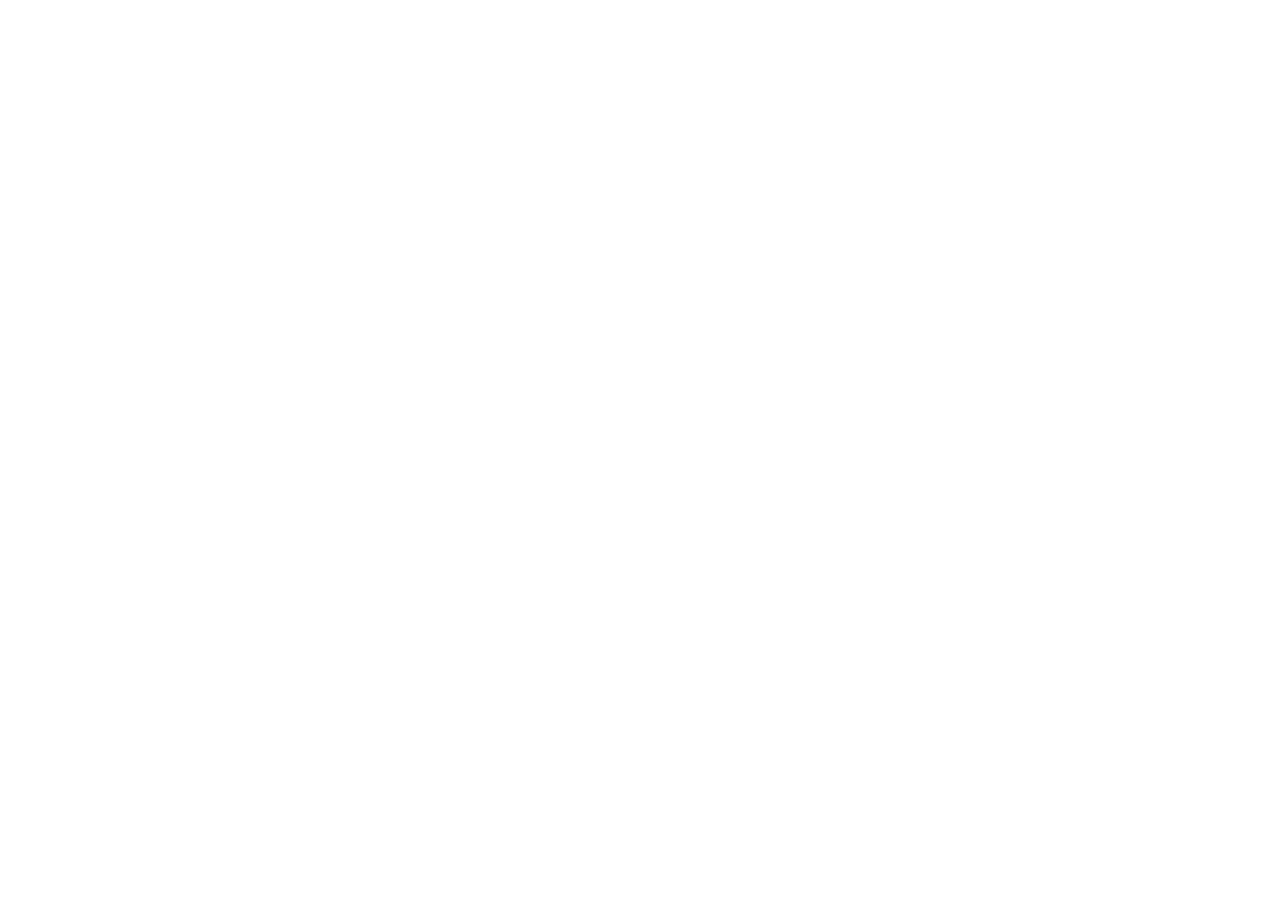
==== index.html @ f8b59b59 "added files" ====
<!DOCTYPE html>
<meta charset="utf-8">
<style>

svg {
  font: 10px sans-serif;
}

.background path {
  fill: none;
  stroke: #ddd;
  shape-rendering: crispEdges;
}

.foreground path {
  fill: none;
  stroke: steelblue;
}

.brush .extent {
  fill-opacity: .3;
  stroke: #fff;
  shape-rendering: crispEdges;
}

.axis line,
.axis path {
  fill: none;
  stroke: #000;
  shape-rendering: crispEdges;
}

.axis text {
  text-shadow: 0 1px 0 #fff, 1px 0 0 #fff, 0 -1px 0 #fff, -1px 0 0 #fff;
  cursor: move;
}

</style>
<body>
<script src="//d3js.org/d3.v3.min.js"></script>
<script>

var margin = {top: 30, right: 10, bottom: 10, left: 10},
    width = 960 - margin.left - margin.right,
    height = 500 - margin.top - margin.bottom;

var x = d3.scale.ordinal().rangePoints([0, width], 1),
    y = {},
    dragging = {};

var line = d3.svg.line(),
    axis = d3.svg.axis().orient("left"),
    background,
    foreground;

var svg = d3.select("body").append("svg")
    .attr("width", width + margin.left + margin.right)
    .attr("height", height + margin.top + margin.bottom)
  .append("g")
    .attr("transform", "translate(" + margin.left + "," + margin.top + ")");

d3.csv("timesData_filtered.csv", function(error, universities) {

  // Extract the list of dimensions and create a scale for each.
  x.domain(dimensions = d3.keys(universities[0]).filter(function(d) {
    return d != "university_name" && d != "country" && d !="world_rank" &&
        d != "year" && d != "income" && d != "num_students"  && d != "international" &&
        (y[d] = d3.scale.linear()
        .domain(d3.extent(universities, function(p) { return +p[d]; }))
        .range([height, 0]));
  }));

  // Add grey background lines for context.
  background = svg.append("g")
      .attr("class", "background")
    .selectAll("path")
      .data(universities)
    .enter().append("path")
      .attr("d", path);

  // Add blue foreground lines for focus.
  foreground = svg.append("g")
      .attr("class", "foreground")
    .selectAll("path")
      .data(universities)
    .enter().append("path")
      .attr("d", path);

  // Add a group element for each dimension.
  var g = svg.selectAll(".dimension")
      .data(dimensions)
    .enter().append("g")
      .attr("class", "dimension")
      .attr("transform", function(d) { return "translate(" + x(d) + ")"; })
      .call(d3.behavior.drag()
        .origin(function(d) { return {x: x(d)}; })
        .on("dragstart", function(d) {
          dragging[d] = x(d);
          background.attr("visibility", "hidden");
        })
        .on("drag", function(d) {
          dragging[d] = Math.min(width, Math.max(0, d3.event.x));
          foreground.attr("d", path);
          dimensions.sort(function(a, b) { return position(a) - position(b); });
          x.domain(dimensions);
          g.attr("transform", function(d) { return "translate(" + position(d) + ")"; })
        })
        .on("dragend", function(d) {
          delete dragging[d];
          transition(d3.select(this)).attr("transform", "translate(" + x(d) + ")");
          transition(foreground).attr("d", path);
          background
              .attr("d", path)
            .transition()
              .delay(500)
              .duration(0)
              .attr("visibility", null);
        }));

  // Add an axis and title.
  g.append("g")
      .attr("class", "axis")
      .each(function(d) { d3.select(this).call(axis.scale(y[d])); })
    .append("text")
      .style("text-anchor", "middle")
      .attr("y", -9)
      .text(function(d) { return d; });

  // Add and store a brush for each axis.
  g.append("g")
      .attr("class", "brush")
      .each(function(d) {
        d3.select(this).call(y[d].brush = d3.svg.brush().y(y[d]).on("brushstart", brushstart).on("brush", brush));
      })
    .selectAll("rect")
      .attr("x", -8)
      .attr("width", 16);
});

function position(d) {
  var v = dragging[d];
  return v == null ? x(d) : v;
}

function transition(g) {
  return g.transition().duration(500);
}

// Returns the path for a given data point.
function path(d) {
  return line(dimensions.map(function(p) { return [position(p), y[p](d[p])]; }));
}

function brushstart() {
  d3.event.sourceEvent.stopPropagation();
}

// Handles a brush event, toggling the display of foreground lines.
function brush() {
  var actives = dimensions.filter(function(p) { return !y[p].brush.empty(); }),
      extents = actives.map(function(p) { return y[p].brush.extent(); });
  foreground.style("display", function(d) {
    return actives.every(function(p, i) {
      return extents[i][0] <= d[p] && d[p] <= extents[i][1];
    }) ? null : "none";
  });
}

</script>
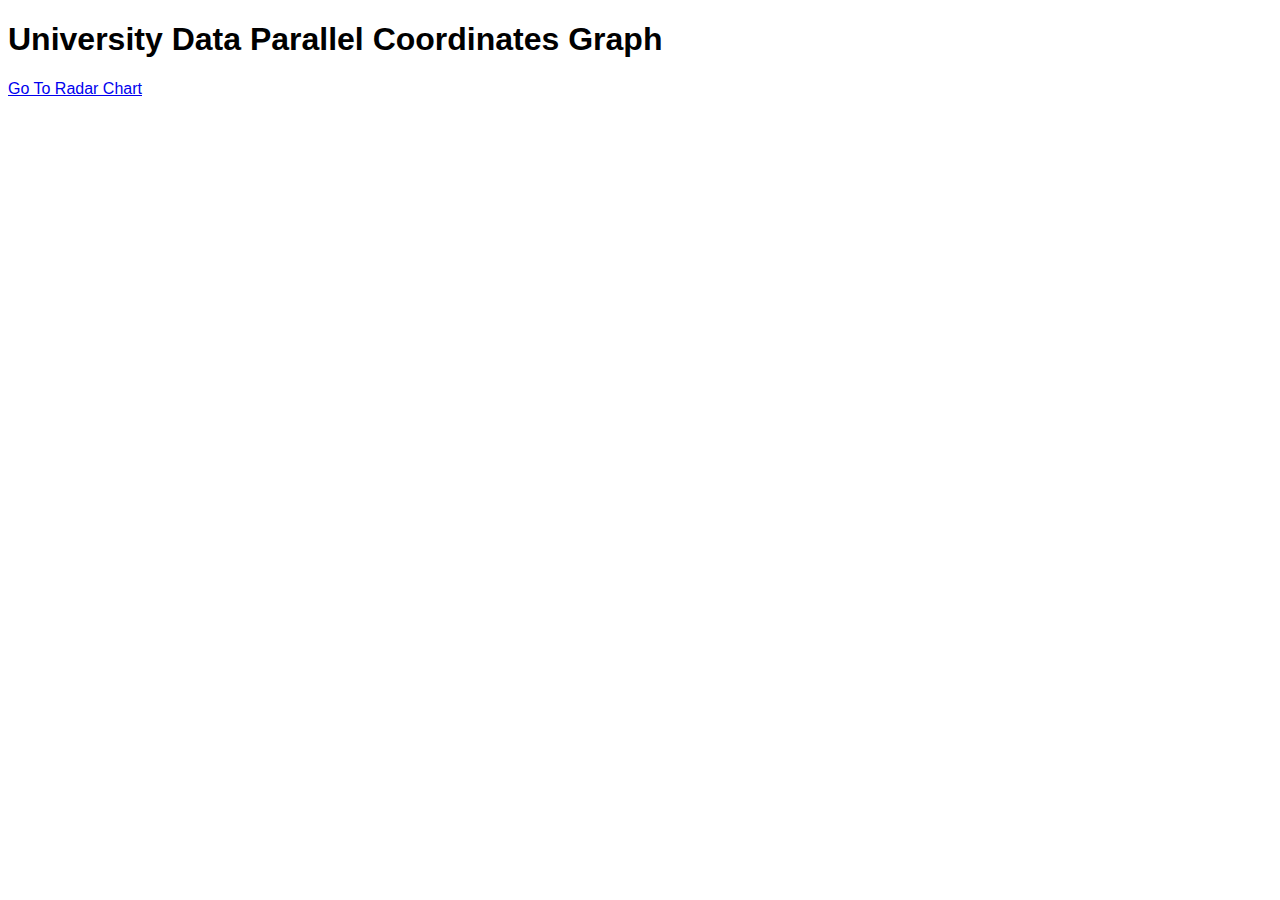
==== commit 18f758e6: "Updated fonts and linking between pages" ====
--- a/index.html
+++ b/index.html
@@ -1,6 +1,10 @@
 <!DOCTYPE html>
 <meta charset="utf-8">
 <style>
+
+h1, a {
+  font-family: sans-serif;
+}
 
 svg {
   font: 10px sans-serif;
@@ -14,9 +18,10 @@
 
 .foreground path {
   fill: none;
-  stroke: steelblue;
-}
-
+  stroke-width: 1.5;
+
+}
+/* changes the look of the filtering box*/
 .brush .extent {
   fill-opacity: .3;
   stroke: #fff;
@@ -33,10 +38,31 @@
 .axis text {
   text-shadow: 0 1px 0 #fff, 1px 0 0 #fff, 0 -1px 0 #fff, -1px 0 0 #fff;
   cursor: move;
+  font-weight: bold;
+}
+
+.tooltip {
+
+background-color: rgba(85, 85, 85, .7);
+color: white;
+font-family: sans-serif;
+text-align: center;
+          margin: 10px;
+          /*height: 100px;*/
+          padding-right: 10px;
+          padding-left: 10px;
+          padding-top: 5px;
+          padding-bottom: 5px;
+    -webkit-border-radius:10px;
+    -moz-border-radius:10px;
+    border-radius:10px;
 }
 
 </style>
 <body>
+  <h1>University Data Parallel Coordinates Graph</h1>
+  <a href="/radar-chart.html">Go To Radar Chart</a>
+  <div></div>
 <script src="//d3js.org/d3.v3.min.js"></script>
 <script>
 
@@ -59,7 +85,22 @@
   .append("g")
     .attr("transform", "translate(" + margin.left + "," + margin.top + ")");
 
-d3.csv("timesData_filtered.csv", function(error, universities) {
+/* Decided against color
+var color_set = d3.scale.linear()
+  .domain([1,25])
+  .range(["#D40902", "#E4DD39"]); */
+
+var tooltip = d3.select("body")
+    .append("div")
+    .style("position", "absolute")
+    .style("z-index", "10")
+    .style("visibility", "hidden")
+    .text("a simple tooltip")
+    .attr("class","tooltip");
+
+
+
+d3.csv("timesData_parallel.csv", function(error, universities) {
 
   // Extract the list of dimensions and create a scale for each.
   x.domain(dimensions = d3.keys(universities[0]).filter(function(d) {
@@ -78,13 +119,34 @@
     .enter().append("path")
       .attr("d", path);
 
+
   // Add blue foreground lines for focus.
   foreground = svg.append("g")
       .attr("class", "foreground")
     .selectAll("path")
       .data(universities)
     .enter().append("path")
-      .attr("d", path);
+      .attr("d", path)
+       .attr('stroke', 'grey')
+
+      // Add tooltip
+    .on("mouseover", function(d){
+        d3.select(this).transition().duration(100)
+          .style({'stroke' : '#4CC76D'})
+          .style({'stroke-width' : '4'});
+        tooltip.html( d.university_name +" " +"(Rank: " + d.world_rank + ")");
+          return tooltip.style("visibility", "visible");
+              })
+    .on("mousemove", function(){return tooltip.style("top", (event.pageY-10)+"px").style("left",(   event.pageX+10)+"px");})
+
+    .on("mouseout", function(d){
+        d3.select(this).transition().duration(100)
+        .style({'stroke': "grey" })
+        .style({'stroke-width' : '1.5'});
+  return tooltip.style("visibility", "hidden");
+    })
+
+    ;
 
   // Add a group element for each dimension.
   var g = svg.selectAll(".dimension")
@@ -114,7 +176,8 @@
             .transition()
               .delay(500)
               .duration(0)
-              .attr("visibility", null);
+              .attr("visibility", null)
+
         }));
 
   // Add an axis and title.
